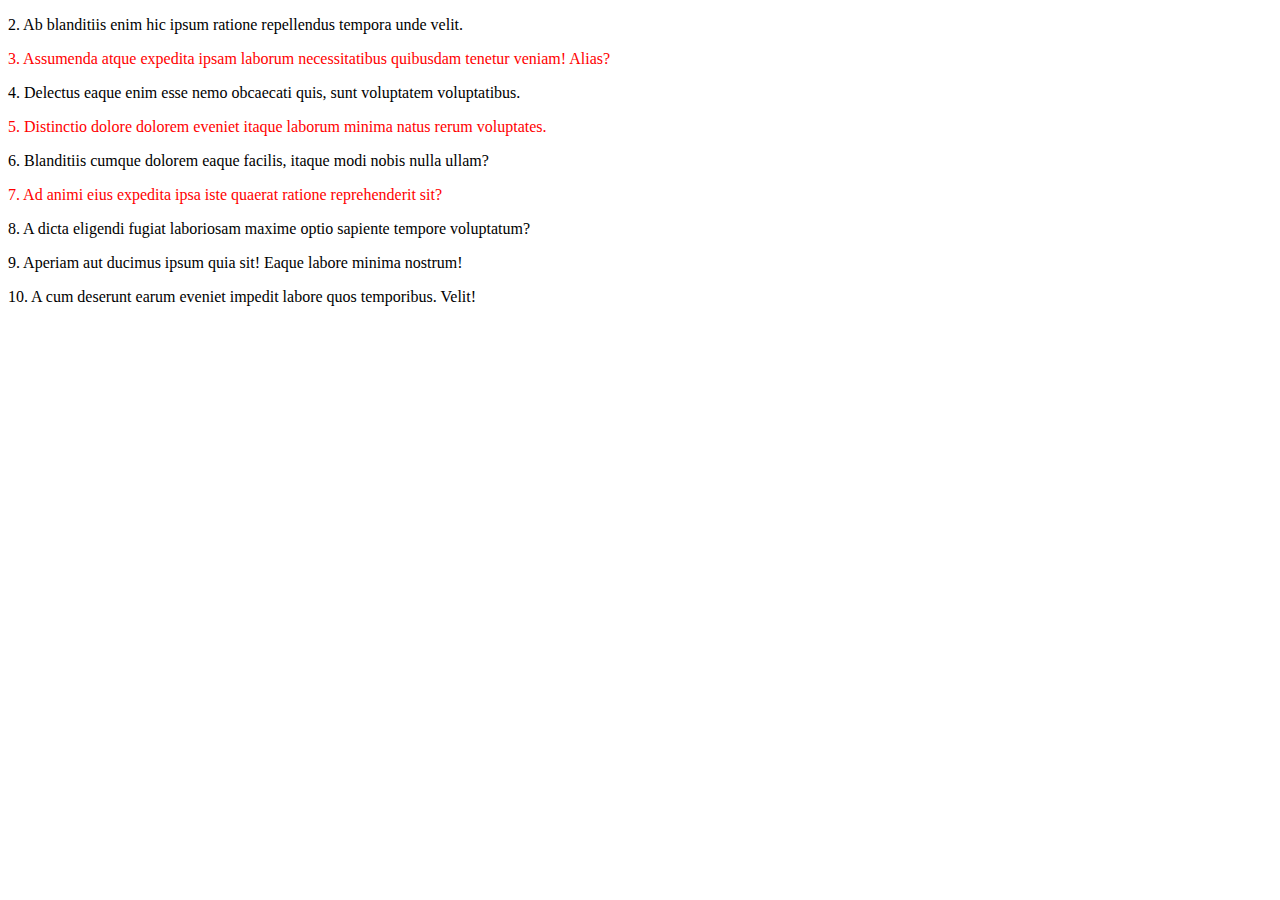
==== 01_Znaczniki_HTML/1_Komentarze/index.html @ 0354d08c "add folder with HTML tasks" ====
<!doctype html>
<html lang="pl-PL">
<head>
  <meta charset="utf-8">
  <title>Exercise 1</title>
  <meta http-equiv="x-ua-compatible" content="ie=edge">
  <meta name="viewport" content="width=device-width, initial-scale=1, shrink-to-fit=no">
  <link rel="stylesheet" href="css/style.css">
</head>
<body>
<!-- <p data-id="1">1. Lorem ipsum dolor sit amet, consectetur adipisicing elit. A, repellat.</p> -->
<p data-id="2">2. Ab blanditiis enim hic ipsum ratione repellendus tempora unde velit.</p>
<p data-id="3">3. Assumenda atque expedita ipsam laborum necessitatibus quibusdam tenetur veniam! Alias?</p>
<p data-id="4">4. Delectus eaque enim esse nemo obcaecati quis, sunt voluptatem voluptatibus.</p>
<p data-id="5">5. Distinctio dolore dolorem eveniet itaque laborum minima natus rerum voluptates.</p>
<p data-id="6">6. Blanditiis cumque dolorem eaque facilis, itaque modi nobis nulla ullam?</p>
<p data-id="7">7. Ad animi eius expedita ipsa iste quaerat ratione reprehenderit sit?</p>
<p data-id="8">8. A dicta eligendi fugiat laboriosam maxime optio sapiente tempore voluptatum?</p>
<p data-id="9">9. Aperiam aut ducimus ipsum quia sit! Eaque labore minima nostrum!</p>
<p data-id="10">10. A cum deserunt earum eveniet impedit labore quos temporibus. Velit!</p>
</body>
</html>
---- 01_Znaczniki_HTML/1_Komentarze/css/style.css ----
p[data-id="3"],
p[data-id="5"],
p[data-id="7"] {
  color: red;
}
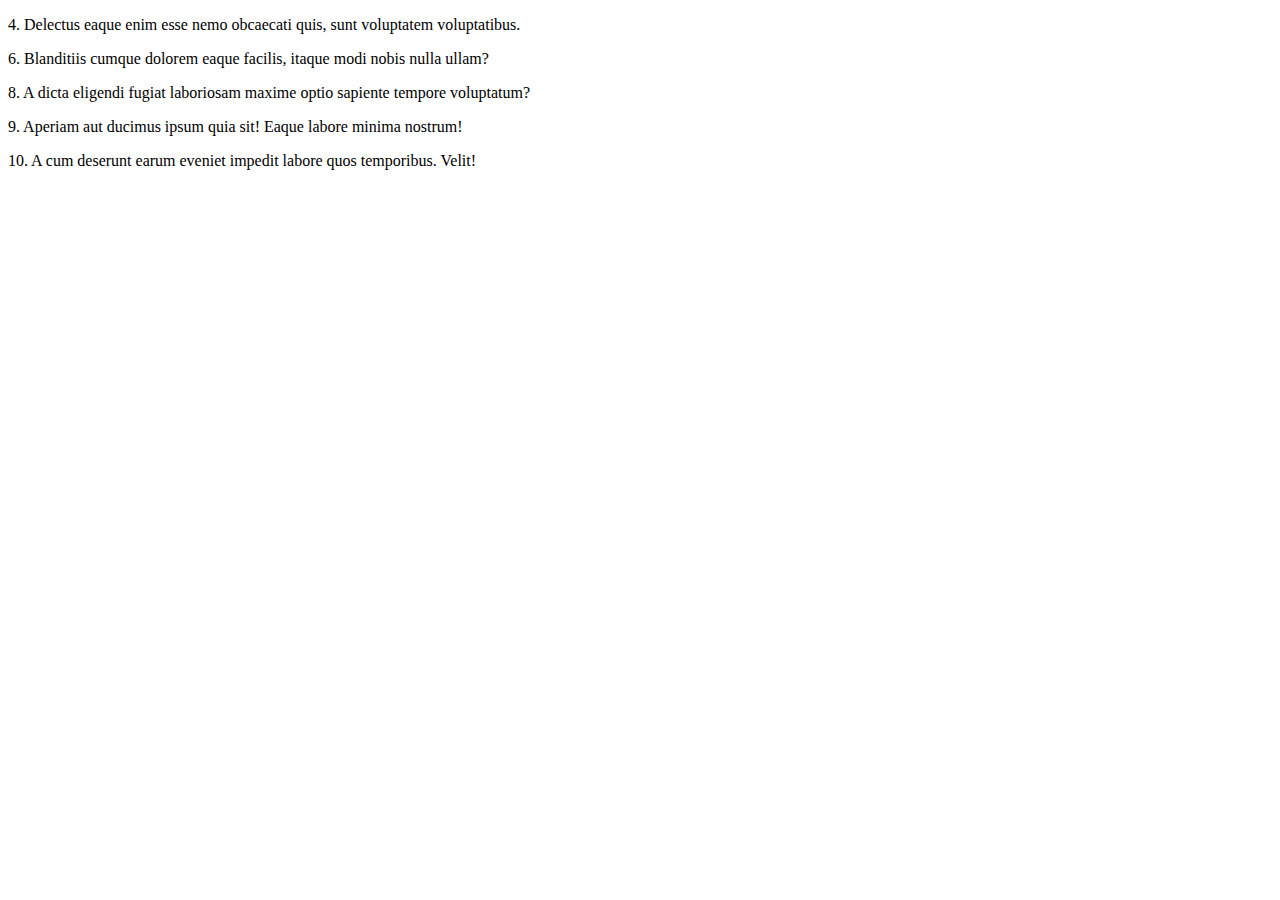
==== commit 3774dfd7: "add comments" ====
--- a/01_Znaczniki_HTML/1_Komentarze/index.html
+++ b/01_Znaczniki_HTML/1_Komentarze/index.html
@@ -9,12 +9,12 @@
 </head>
 <body>
 <!-- <p data-id="1">1. Lorem ipsum dolor sit amet, consectetur adipisicing elit. A, repellat.</p> -->
-<p data-id="2">2. Ab blanditiis enim hic ipsum ratione repellendus tempora unde velit.</p>
-<p data-id="3">3. Assumenda atque expedita ipsam laborum necessitatibus quibusdam tenetur veniam! Alias?</p>
+<!-- <p data-id="2">2. Ab blanditiis enim hic ipsum ratione repellendus tempora unde velit.</p> -->
+<!-- <p data-id="3">3. Assumenda atque expedita ipsam laborum necessitatibus quibusdam tenetur veniam! Alias?</p> -->
 <p data-id="4">4. Delectus eaque enim esse nemo obcaecati quis, sunt voluptatem voluptatibus.</p>
-<p data-id="5">5. Distinctio dolore dolorem eveniet itaque laborum minima natus rerum voluptates.</p>
+<!-- <p data-id="5">5. Distinctio dolore dolorem eveniet itaque laborum minima natus rerum voluptates.</p> -->
 <p data-id="6">6. Blanditiis cumque dolorem eaque facilis, itaque modi nobis nulla ullam?</p>
-<p data-id="7">7. Ad animi eius expedita ipsa iste quaerat ratione reprehenderit sit?</p>
+<!-- <p data-id="7">7. Ad animi eius expedita ipsa iste quaerat ratione reprehenderit sit?</p> -->
 <p data-id="8">8. A dicta eligendi fugiat laboriosam maxime optio sapiente tempore voluptatum?</p>
 <p data-id="9">9. Aperiam aut ducimus ipsum quia sit! Eaque labore minima nostrum!</p>
 <p data-id="10">10. A cum deserunt earum eveniet impedit labore quos temporibus. Velit!</p>
